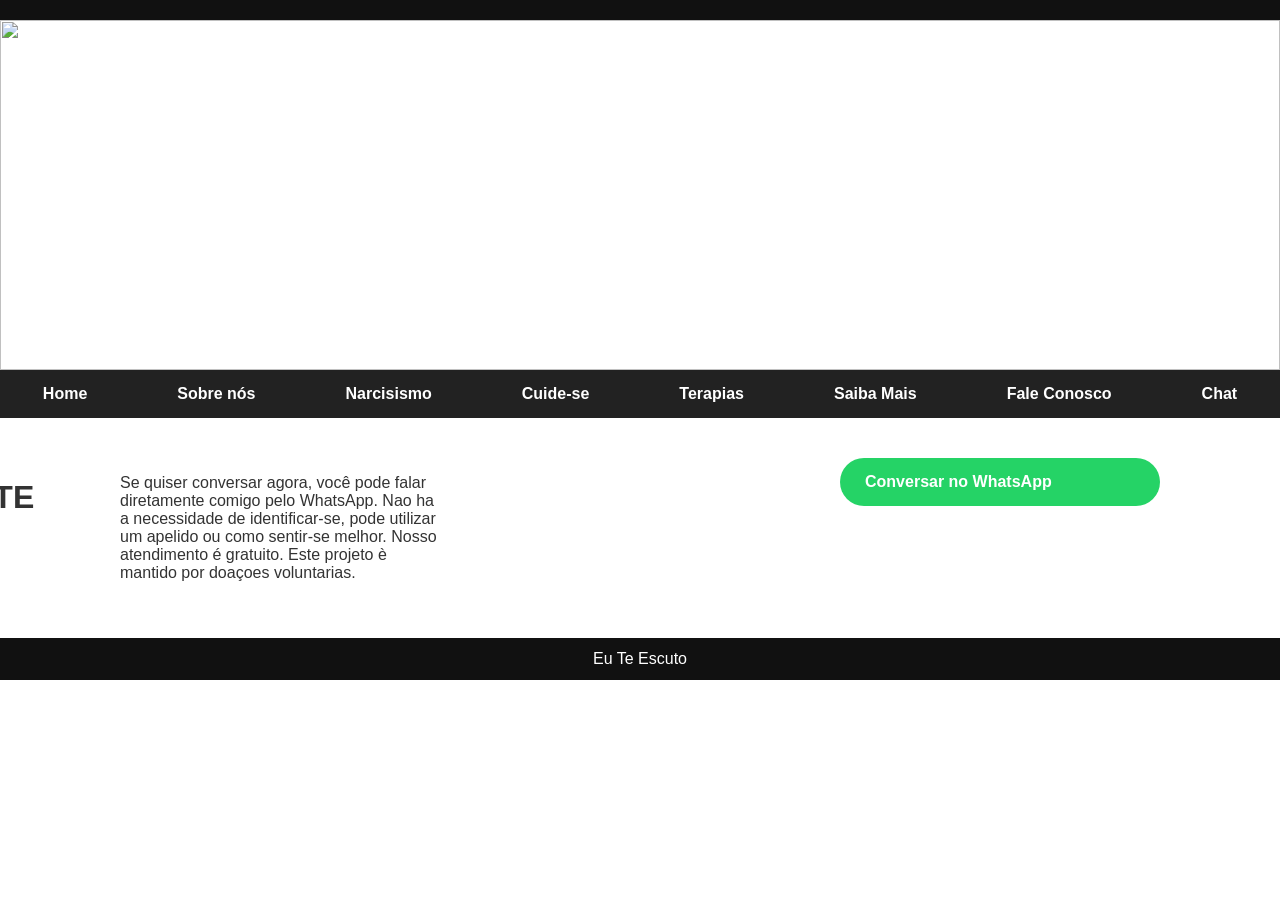
==== chat.html @ ad06431b "Add files via upload" ====
<!DOCTYPE html>
<html lang="pt-br">

<head>
<meta charset="UTF-8">
<title>Chat - Eu Te Escuto</title>
<link rel="stylesheet" href="style.css">
</head>

<body>

<header>

</header>

<section class="banner">
<img src="imagens/bannerchat.jpg">
</section>

<nav class="menu">
<ul class="menu-links">
<li><a href="index.html">Home</a></li>
<li><a href="sobrenos.html">Sobre nós</a></li>
<li><a href="narcisismo.html">Narcisismo</a></li>
<li><a href="cuide-se.html">Cuide-se</a></li>
<li><a href="terapias.html">Terapias</a></li>
<li><a href="saibamais.html">Saiba Mais</a></li>
<li><a href="faleconosco.html">Fale Conosco</a></li>
<li><a href="chat.html">Chat</a></li>
</ul>
</nav>

<div class="container">

<h1>Chat EU TE
ESCUTO</h1>



<p>
Se quiser conversar agora, você pode falar diretamente comigo pelo WhatsApp.
Nao ha a necessidade de identificar-se, pode utilizar um apelido ou como sentir-se melhor.
Nosso atendimento é gratuito. Este projeto è mantido por doaçoes voluntarias.
</p>

<br>

<a href="https://wa.me/5515996182170?text=Olá%20vim%20pelo%20site%20Eu%20Te%20Escuto" target="_blank"
style="background:#25D366;color:white;padding:15px 25px;border-radius:25px;text-decoration:none;font-weight:bold;">
Conversar no WhatsApp
</a>

</div>


<footer>
Eu Te Escuto
</footer>

</body>
</html>
---- style.css ----
/* RESET */

*{
box-sizing:border-box;
}

body{
margin:0;
font-family:Arial, Helvetica, sans-serif;
color:#333;

background: linear-gradient(rgba(255,255,255,0.92), rgba(255,255,255,0.92)),
url("imagens/fundo-mente.jpg");

background-size:cover;
background-position:center;
background-attachment:fixed;
}


/* HEADER */

header{
background:#111;
color:white;
text-align:center;
padding:10px;
}


/* MENU */

.menu{
background:#222;
}

.menu-links{
list-style:none;
display:flex;
justify-content:center;
gap:40px;
margin:0;
padding:0;
}

.menu-links li a{
display:block;
padding:15px 25px;
color:white;
text-decoration:none;
font-weight:bold;
}

.menu-links li a:hover{
background:#0077ff;
}


/* BANNER */

.banner img{
width:100%;
height:350px;
object-fit:cover;
display:block;
}


/* CONTAINER PRINCIPAL */

.container{
max-width:1400px;
margin:40px auto;

display:grid;
grid-template-columns:220px 320px 320px 320px 220px;

justify-content:center;
gap:40px;

align-items:start;
}


/* CARDS PRINCIPAIS */

.home-cards{
display:contents;
}


/* CARD */

.card{
background:white;
padding:25px;
border-radius:12px;
box-shadow:0 5px 15px rgba(0,0,0,0.1);
text-align:center;

}

.card:hover{
transform:translateY(-8px);
box-shadow:0 10px 25px rgba(0,0,0,0.15);
}

.card img{
width:100%;
height:180px;
object-fit:cover;
border-radius:8px;
margin-bottom:15px;
}

.card video{
width:100%;
height:180px;
object-fit:cover;
border-radius:8px;
margin-bottom:15px;
}

.card h2{
border-bottom:2px solid #0077ff;
padding-bottom:6px;
margin-bottom:10px;
}


/* BLOCOS LATERAIS */

.mensagem-lateral,
.mensagem-lateral-direita{
width:220px;
background:white;
padding:20px;
border-radius:12px;
box-shadow:0 5px 15px rgba(0,0,0,0.1);
}


/* FORMULÁRIO */

.contact-section{
max-width:500px;
margin:40px auto;
}

.contact-form{
background:white;
padding:30px;
border-radius:10px;
display:flex;
flex-direction:column;
}

.contact-form label{
margin-top:15px;
font-weight:bold;
}

.contact-form input,
.contact-form textarea{
padding:10px;
border-radius:6px;
border:1px solid #ccc;
margin-top:5px;
}

.contact-form button{
margin-top:20px;
padding:12px;
background:#0077ff;
color:white;
border:none;
border-radius:6px;
cursor:pointer;
}


/* BOTÃO DOWNLOAD */

.botao-download{
display:inline-block;
margin-top:10px;
background:#0077ff;
color:white;
padding:10px 15px;
border-radius:6px;
text-decoration:none;
}


/* FOOTER */

footer{
text-align:center;
background:#111;
color:white;
padding:12px;
margin-top:40px;
}


/* PÁGINAS INTERNAS */

.page-content{
max-width:900px;
margin:auto;
padding:40px;
line-height:1.7;
}

.page-content h1{
font-size:36px;
margin-bottom:20px;
text-align:center;
}

.page-content h2{
margin-top:35px;
color:#2c3e50;
}

.page-content p{
text-align:justify;
line-height:1.6;
margin-bottom:12px;
}


/* SOBRE */

.sobre-intro{
display:flex;
align-items:flex-start;
gap:30px;
margin-bottom:40px;
flex-wrap:wrap;
}

.foto-perfil{
width:180px;
border-radius:50%;
}

.texto-intro{
flex:1;
min-width:300px;
}


/* VÍDEOS */

video{
width:100%;
max-width:420px;
height:auto;
border-radius:8px;
margin-top:10px;
}


/* BIBLIOTECA */

.biblioteca{
max-width:1100px;
margin:auto;
padding:40px;
text-align:center;
}

.biblioteca .intro{
margin-bottom:40px;
font-size:18px;
}

.livros-grid{
display:grid;
grid-template-columns:repeat(auto-fit,250px);
justify-content:center;
gap:40px;
}

.livro-card{
background:white;
padding:20px;
border-radius:12px;
box-shadow:0 5px 15px rgba(0,0,0,0.1);
}

.livro-card img{
width:140px;
height:200px;
object-fit:cover;
margin-bottom:15px;
border-radius:6px;
}

.livro-card h3{
border-bottom:2px solid #0077ff;
padding-bottom:6px;
margin-bottom:10px;
}


/* PÁGINA SAIBA MAIS */

.titulo-pagina{
text-align:center;
margin-top:40px;
}

.pagina-conhecimento{
display:grid;
grid-template-columns:250px 1fr 250px;
gap:30px;
max-width:1200px;
margin:40px auto;
}

.menu-esquerda,
.apoio-direita{
background:white;
padding:20px;
border-radius:10px;
box-shadow:0 5px 15px rgba(0,0,0,0.1);
}

.conteudo-centro{
background:white;
padding:30px;
border-radius:10px;
box-shadow:0 5px 15px rgba(0,0,0,0.1);
line-height:1.6;
}

.menu-esquerda ul{
list-style:none;
padding:0;
}

.menu-esquerda li{
margin:10px 0;
cursor:pointer;
color:#0077ff;
padding:6px 8px;
border-radius:6px;
transition:0.2s;
}

.menu-esquerda li:hover{
background:#e6f0ff;
}

.mensagens p{
margin:10px 0;
cursor:pointer;
color:#0077ff;
padding:6px;
border-radius:6px;
transition:0.2s;
}

.mensagens p:hover{
background:#e6f0ff;
}

.home-cards{
display:contents;
}
.contact-section{
max-width:500px;
margin:60px auto;
}

.contact-form{
background:white;
padding:35px;
border-radius:12px;
display:flex;
flex-direction:column;
box-shadow:0 8px 25px rgba(0,0,0,0.1);
}

.contact-form h2{
text-align:center;
margin-bottom:20px;
}

.contact-form label{
margin-top:15px;
font-weight:bold;
}

.contact-form input,
.contact-form textarea{
padding:12px;
border-radius:8px;
border:1px solid #ccc;
margin-top:5px;
font-size:14px;
}

.contact-form textarea{
resize:vertical;
}

.contact-form button{
margin-top:25px;
padding:14px;
background:#0077ff;
color:white;
border:none;
border-radius:8px;
font-size:16px;
cursor:pointer;
transition:0.3s;
}

.contact-form button:hover{
background:#005fd1;
}
/* AREA DE CONTATO */

.contato-container{
max-width:1200px;
margin:80px auto;
display:grid;
grid-template-columns:1fr 500px;
gap:60px;
align-items:center;
padding:20px;
}

.contato-texto h1{
font-size:40px;
margin-bottom:20px;
}

.contato-texto p{
line-height:1.6;
margin-bottom:15px;
font-size:16px;
}


/* FORMULARIO */

.contato-form{
background:white;
padding:45px;
border-radius:16px;
box-shadow:0 20px 50px rgba(0,0,0,0.15);

display:flex;
flex-direction:column;
gap:18px;
}

.contato-form h2{
text-align:center;
margin-bottom:10px;
font-size:24px;
}

/* CAMPOS */

.contato-form input,
.contato-form textarea{
padding:16px;
border-radius:10px;
border:1px solid #ddd;
font-size:15px;
width:100%;
transition:0.25s;
}

.contato-form textarea{
resize:vertical;
height:140px;
}

/* EFEITO QUANDO CLICA NO CAMPO */

.contato-form input:focus,
.contato-form textarea:focus{
outline:none;
border:1px solid #0077ff;
box-shadow:0 0 0 3px rgba(0,119,255,0.15);
}

/* BOTÃO */

.contato-form button{
margin-top:10px;
padding:18px;
border:none;
border-radius:10px;
background:linear-gradient(135deg,#0077ff,#005edb);
color:white;
font-size:17px;
font-weight:bold;
cursor:pointer;
transition:0.25s;
}

.contato-form button:hover{
transform:translateY(-2px);
box-shadow:0 8px 20px rgba(0,0,0,0.2);
}
/* BANNER TERAPIAS */

.banner-terapias img{
width:100%;
height:400px;
object-fit:cover;
display:block;
}
.banner-terapias img{
width:100%;
height:420px;
object-fit:cover;
object-position:center top;
}
/* PROFISSIONAIS */

.profissionais{
max-width:1200px;
margin:80px auto;
text-align:center;
}

.titulo-profissionais{
font-size:32px;
margin-bottom:40px;
}

/* GRID DOS CARDS */

.cards-profissionais{
display:grid;
grid-template-columns:repeat(auto-fit,250px);
justify-content:center;
gap:40px;
}

/* CARD */

.card-profissional{
background:white;
padding:25px;
border-radius:14px;
box-shadow:0 10px 25px rgba(0,0,0,0.1);
transition:0.3s;
}

.card-profissional:hover{
transform:translateY(-6px);
box-shadow:0 15px 35px rgba(0,0,0,0.15);
}

/* FOTO */

.card-profissional img{
width:120px;
height:120px;
border-radius:50%;
object-fit:cover;
margin-bottom:15px;
}

.card-profissional h3{
margin:10px 0 5px 0;
font-size:20px;
}

.card-profissional p{
margin:4px 0;
color:#555;
}
/* PAGINA NARCISISMO */

.pagina-narcisismo{
max-width:1000px;
margin:60px auto;
padding:20px;
}

.pagina-narcisismo h1{
text-align:center;
font-size:36px;
margin-bottom:20px;
}

.intro{
text-align:center;
font-size:18px;
margin-bottom:50px;
line-height:1.6;
}


/* VIDEOS */

.videos-narcisismo{
display:grid;
grid-template-columns:1fr 1fr;
gap:40px;
max-width:950px;
margin:60px auto;
}

.video-box{
width:420px;
text-align:center;
}

.video-box video{
width:100%;
height:240px;
object-fit:cover;
border-radius:10px;
}


/* EXPLICAÇÃO */

.explicacao{
display:flex;
align-items:center;
justify-content:center;
gap:40px;
margin:80px auto;
max-width:1000px;
flex-wrap:wrap;
}

.explicacao img{
width:420px;
height:260px;
object-fit:cover;
border-radius:12px;
box-shadow:0 10px 25px rgba(0,0,0,0.15);
}

.explicacao .texto{
flex:1;
}


/* SINAIS */

.sinais{
background:white;
padding:40px;
border-radius:14px;
box-shadow:0 10px 30px rgba(0,0,0,0.12);
margin:70px auto;
max-width:850px;
}
.sinais ul{
margin-top:20px;
line-height:1.8;
}


/* RECUPERAÇÃO */

.recuperacao{
margin-bottom:60px;
line-height:1.7;
}


/* CTA */

.ajuda{
text-align:center;
background:white;
padding:40px;
border-radius:10px;
box-shadow:0 10px 25px rgba(0,0,0,0.1);
}

.botao-ajuda{
display:inline-block;
margin-top:20px;
background:#0077ff;
color:white;
padding:14px 30px;
border-radius:8px;
text-decoration:none;
font-weight:bold;
}
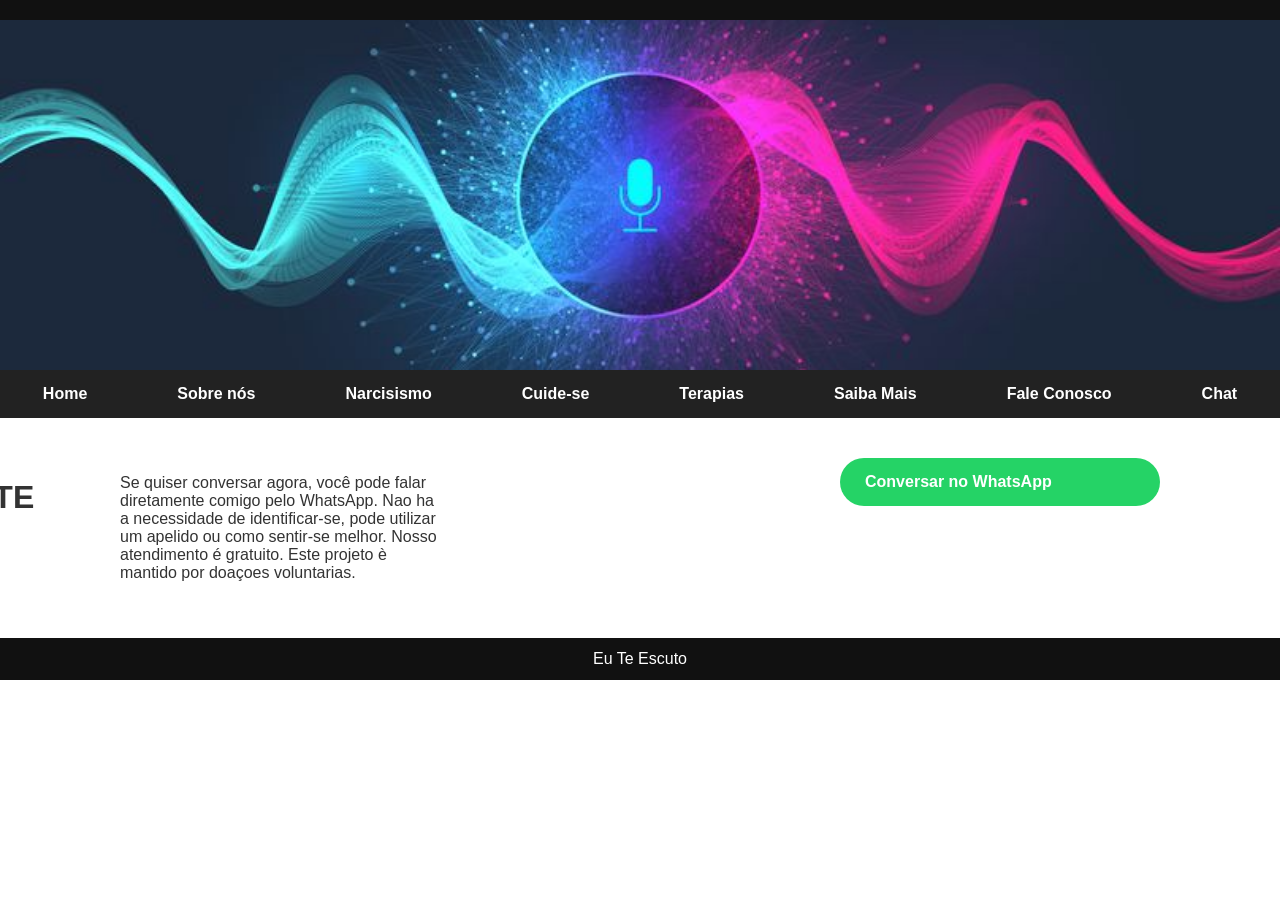
==== commit 99a926a0: "Update chat.html" ====
--- a/chat.html
+++ b/chat.html
@@ -15,7 +15,7 @@
 </header>
 
 <section class="banner">
-<img src="imagens/bannerchat.jpg">
+<img src="bannerchat.jpg">
 </section>
 
 <nav class="menu">
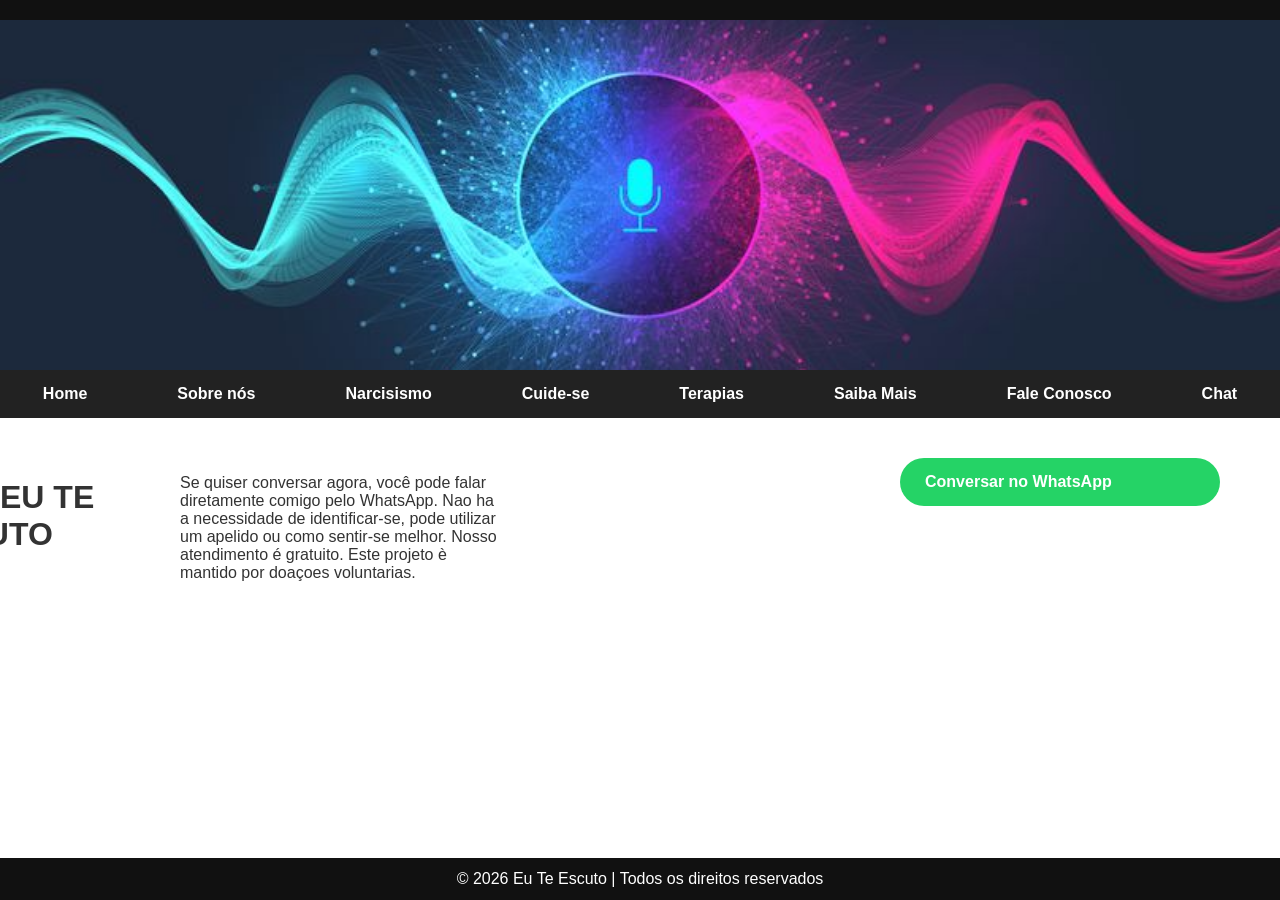
==== commit 0ac98165: "Update chat.html" ====
--- a/chat.html
+++ b/chat.html
@@ -55,7 +55,7 @@
 
 
 <footer>
-Eu Te Escuto
+© 2026 Eu Te Escuto | Todos os direitos reservados
 </footer>
 
 </body>
--- a/style.css
+++ b/style.css
@@ -9,7 +9,9 @@
 font-family:Arial, Helvetica, sans-serif;
 color:#333;
 
-background: linear-gradient(rgba(255,255,255,0.92), rgba(255,255,255,0.92)),
+{
+background: linear-gradient(135deg,#f5f7fa,#e9eef5);
+}
 url("imagens/fundo-mente.jpg");
 
 background-size:cover;
@@ -693,4 +695,252 @@
 border-radius:8px;
 text-decoration:none;
 font-weight:bold;
-}+}
+
+.video-card{
+background:white;
+padding:20px;
+border-radius:10px;
+box-shadow:0 4px 15px rgba(0,0,0,0.1);
+transition:0.3s;
+width:400px;
+text-align:center;
+}
+
+.video-card:hover{
+transform:scale(1.05);
+box-shadow:0 10px 25px rgba(0,0,0,0.2);
+}
+
+.video-card video{
+width:100%;
+border-radius:8px;
+margin-top:10px;
+}
+ @media (max-width:768px){
+
+.profissionais{
+flex-direction:column;
+align-items:center;
+}
+
+.card{
+width:90%;
+}
+
+  .contato-container{
+display:flex;
+align-items:center;
+justify-content:space-between;
+gap:60px;
+padding:80px 20px;
+background: linear-gradient(135deg,#f5f7fa,#e9eef5);
+}
+  @media (max-width:768px){
+
+.contato-container{
+flex-direction:column;
+text-align:center;
+}
+
+.contato-texto{
+margin-bottom:30px;
+}
+
+   @media (max-width: 768px) {
+
+.contato-container{
+display:flex;
+flex-direction:column;
+align-items:center;
+text-align:center;
+padding:40px 20px;
+}
+
+.contato-texto{
+margin-bottom:30px;
+}
+
+.form-box{
+width:100%;
+max-width:400px;
+}
+    @media screen and (max-width: 768px){
+
+.contato-container{
+display:flex;
+flex-direction:column;
+align-items:center;
+padding:30px;
+}
+
+.contato-texto{
+width:100%;
+margin-bottom:40px;
+text-align:center;
+}
+
+.form-box{
+width:100%;
+max-width:420px;
+}
+
+}
+
+}
+}
+
+} 
+
+.contato-container{
+display:flex;
+align-items:center;
+justify-content:center;
+gap:60px;
+padding:80px 20px;
+flex-wrap:wrap;
+}
+
+@media (max-width:768px){
+
+.contato-container{
+flex-direction:column;
+text-align:center;
+}
+
+.contato-texto{
+margin-bottom:40px;
+}
+
+}/* seção contato */
+
+.contato-container{
+display:grid;
+grid-template-columns: 1fr 1fr;
+gap:60px;
+align-items:center;
+padding:80px 20px;
+}
+
+/* responsividade celular */
+
+@media (max-width:768px){
+
+.contato-container{
+grid-template-columns:1fr;
+text-align:center;
+}
+
+.contato-texto{
+margin-bottom:40px;
+}
+
+}
+  
+}
+/* seção contato simples */
+
+.contato-simples{
+max-width:900px;
+margin:60px auto;
+padding:20px;
+display:flex;
+flex-direction:column;
+gap:40px;
+}
+
+.contato-texto{
+text-align:left;
+}
+
+.contato-texto h1{
+font-size:32px;
+margin-bottom:20px;
+}
+
+.contato-texto p{
+line-height:1.6;
+margin-bottom:15px;
+}
+
+.contato-formulario{
+background:#f5f5f5;
+padding:30px;
+border-radius:10px;
+box-shadow:0 10px 25px rgba(0,0,0,0.08);
+}
+
+.contato-formulario h2{
+text-align:center;
+margin-bottom:20px;
+}
+.contato-formulario{
+max-width:700px;
+margin:40px auto;
+background:#f5f5f5;
+padding:30px;
+border-radius:10px;
+box-shadow:0 10px 25px rgba(0,0,0,0.08);
+}
+
+
+
+.contato-formulario input,
+.contato-formulario textarea{
+width:100%;
+padding:12px;
+margin-bottom:15px;
+border:1px solid #ccc;
+border-radius:6px;
+font-size:14px;
+}
+
+.contato-formulario textarea{
+min-height:120px;
+resize:vertical;
+}
+
+.contato-formulario button{
+width:100%;
+padding:14px;
+background:#1a73e8;
+color:white;
+border:none;
+border-radius:8px;
+font-size:16px;
+cursor:pointer;
+}
+
+.contato-formulario button:hover{
+background:#1558b0;
+}
+
+.contato-texto{
+max-width:700px;
+margin:40px auto;
+text-align:center;
+line-height:1.6;
+}
+
+.contato-simples{
+text-align:center;
+}
+
+.contato-texto{
+max-width:700px;
+margin:40px auto;
+line-height:1.6;
+}
+html, body{
+height:100%;
+}
+
+body{
+display:flex;
+flex-direction:column;
+min-height:100vh;
+}
+
+footer{
+margin-top:auto;
+}
